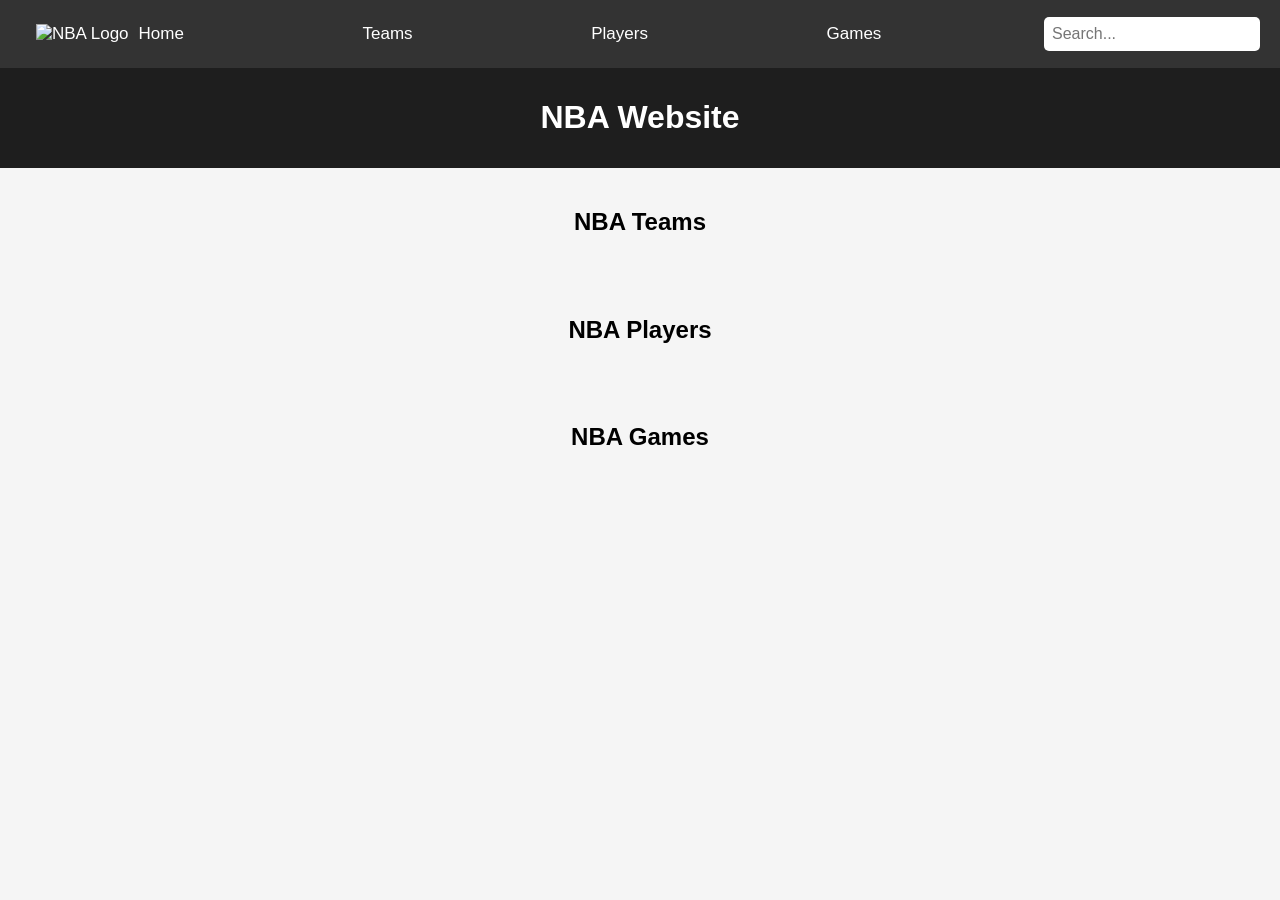
==== index.html @ a3193c32 "sp cuoi khoa" ====
<!DOCTYPE html>
<html lang="en">
<head>
    <meta charset="UTF-8">
    <meta name="viewport" content="width=device-width, initial-scale=1.0">
    <title>NBA Website</title>
    <link rel="stylesheet" href="style.css">
    <link rel="stylesheet" href="stylesss.css">
</head>
<body>

    <!-- Navbar -->
    <div class="navbar">
        <a href="#">
            <img src="https://cdn.nba.com/logos/leagues/logo-nba.svg" alt="NBA Logo" class="logo">
            Home
        </a>
        <a href="#teams">Teams</a>
        <a href="#players">Players</a>
        <a href="#games">Games</a>

        <!-- Search bar -->
        <div class="search-container">
            <input type="text" id="searchInput" placeholder="Search..." onkeyup="searchFunction()">
        </div>
    </div>

    <!-- Content Sections -->
    <div class="header">
        <h1>NBA Website</h1>
    </div>

    <div class="section" id="teams">
        <h2>NBA Teams</h2>
        <div class="teams" id="teams-list"></div>
    </div>

    <div class="section" id="players">
        <h2>NBA Players</h2>
        <div class="players" id="players-list"></div>
    </div>

    <div class="section" id="games">
        <h2>NBA Games</h2>
        <div class="games" id="games-list"></div>
    </div>


    <script src="script.js"></script>
</body>
</html>
---- style.css ----
/* Basic styling */
body {
    font-family: Arial, sans-serif;
    margin: 0;
    padding: 0;
    background-color: #f5f5f5;
}

.header {
    background-color: #1e1e1e;
    color: white;
    padding: 10px 20px;
    text-align: center;
}

.section {
    padding: 20px;
    text-align: center;
}

.teams, .players, .games {
    display: flex;
    justify-content: space-around;
    flex-wrap: wrap;
}

.card {
    background: #fff;
    margin: 10px;
    padding: 20px;
    border-radius: 10px;
    box-shadow: 0 4px 6px rgba(0, 0, 0, 0.1);
    width: 200px;
}

.card img {
    width: 100%;
    border-radius: 10px;
}
/* Styling for the navbar */
.navbar {
    background-color: #333;
    overflow: hidden;
}

.navbar a {
    float: left;
    display: block;
    color: white;
    text-align: center;
    padding: 14px 16px;
    text-decoration: none;
    font-size: 17px;
}

.navbar a:hover {
    background-color: #ddd;
    color: black;
}
body {
    font-family: Arial, sans-serif;
    margin: 0;
    padding: 0;
}

.navbar {
    display: flex;
    justify-content: space-between;
    align-items: center;
    background-color: #333;
    padding: 10px 20px;
    color: white;
}

.navbar .logo a {
    text-decoration: none;
    color: white;
    font-size: 24px;
}

.search-container input {
    padding: 8px;
    font-size: 16px;
    border: none;
    border-radius: 5px;
    width: 200px;
    transition: width 0.3s ease;
}

.search-container input:focus {
    width: 250px;
}

.content {
    padding: 20px;
}
---- stylesss.css ----
/* Basic styling */
 body {
    font-family: Arial, sans-serif;
    margin: 0;
    padding: 0;
    background-color: #f5f5f5;
}

/* Navbar styling */
.navbar {
    background-color: #333;
    overflow: hidden;
}

.navbar a {
    float: left;
    display: flex;
    align-items: center;
    color: white;
    text-align: center;
    padding: 14px 16px;
    text-decoration: none;
    font-size: 17px;
}

.navbar a:hover {
    background-color: #ddd;
    color: black;
}

.navbar img {
    height: 20px; /* Adjust height of the logo */
    margin-right: 10px; /* Space between the logo and text */
}

.header {
    background-color: #1e1e1e;
    color: white;
    padding: 10px 20px;
    text-align: center;
}

.section {
    padding: 20px;
    text-align: center;
}

.teams, .players, .games {
    display: flex;
    justify-content: space-around;
    flex-wrap: wrap;
}

.card {
    background: #fff;
    margin: 10px;
    padding: 20px;
    border-radius: 10px;
    box-shadow: 0 4px 6px rgba(0, 0, 0, 0.1);
    width: 200px;
}

.card img {
    width: 100%;
    border-radius: 10px;
}
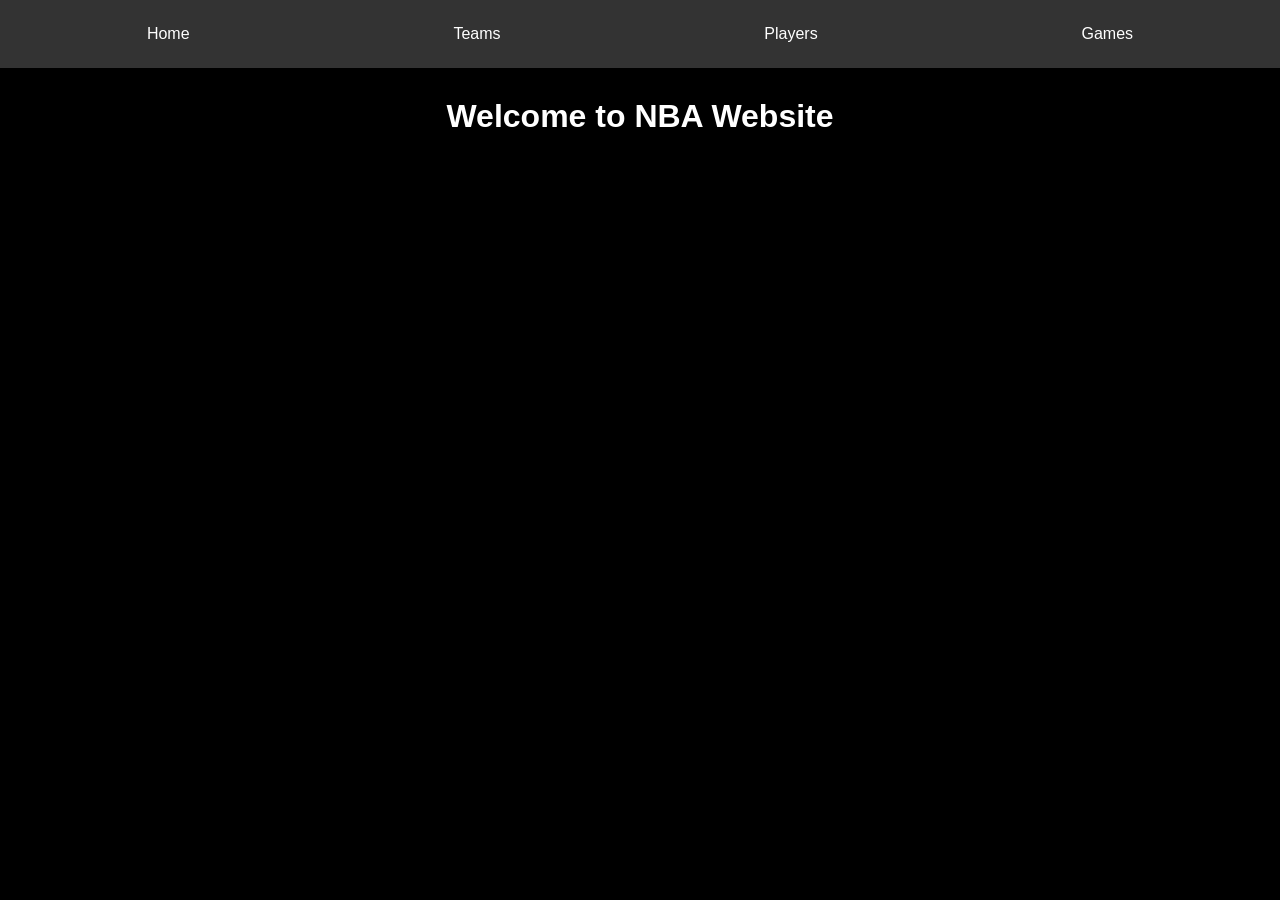
==== commit 9b454a6c: "tex" ====
--- a/index.html
+++ b/index.html
@@ -3,49 +3,18 @@
 <head>
     <meta charset="UTF-8">
     <meta name="viewport" content="width=device-width, initial-scale=1.0">
-    <title>NBA Website</title>
+    <title>NBA Home</title>
     <link rel="stylesheet" href="style.css">
-    <link rel="stylesheet" href="stylesss.css">
 </head>
 <body>
-
-    <!-- Navbar -->
     <div class="navbar">
-        <a href="#">
-            <img src="https://cdn.nba.com/logos/leagues/logo-nba.svg" alt="NBA Logo" class="logo">
-            Home
-        </a>
-        <a href="#teams">Teams</a>
-        <a href="#players">Players</a>
-        <a href="#games">Games</a>
-
-        <!-- Search bar -->
-        <div class="search-container">
-            <input type="text" id="searchInput" placeholder="Search..." onkeyup="searchFunction()">
-        </div>
+        <a href="index.html">Home</a>
+        <a href="teams.html">Teams</a>
+        <a href="players.html">Players</a>
+        <a href="games.html">Games</a>
     </div>
-
-    <!-- Content Sections -->
     <div class="header">
-        <h1>NBA Website</h1>
+        <h1>Welcome to NBA Website</h1>
     </div>
-
-    <div class="section" id="teams">
-        <h2>NBA Teams</h2>
-        <div class="teams" id="teams-list"></div>
-    </div>
-
-    <div class="section" id="players">
-        <h2>NBA Players</h2>
-        <div class="players" id="players-list"></div>
-    </div>
-
-    <div class="section" id="games">
-        <h2>NBA Games</h2>
-        <div class="games" id="games-list"></div>
-    </div>
-
-
-    <script src="script.js"></script>
 </body>
 </html>
--- a/style.css
+++ b/style.css
@@ -1,97 +1,47 @@
-/* Basic styling */
 body {
-    font-family: Arial, sans-serif;
     margin: 0;
     padding: 0;
-    background-color: #f5f5f5;
+    font-family: Arial, sans-serif;
+    background-color: #000;
+    color: #fff;
 }
 
-.header {
-    background-color: #1e1e1e;
-    color: white;
-    padding: 10px 20px;
-    text-align: center;
+.navbar {
+    background-color: #333;
+    padding: 15px;
+    display: flex;
+    justify-content: space-around;
 }
 
-.section {
-    padding: 20px;
-    text-align: center;
+.navbar a {
+    color: #fff;
+    text-decoration: none;
+    padding: 10px 20px;
 }
 
-.teams, .players, .games {
+.navbar a:hover {
+    background-color: #555;
+    border-radius: 5px;
+}
+
+h1 {
+    text-align: center;
+    margin: 30px 0;
+}
+
+#games-list {
     display: flex;
-    justify-content: space-around;
     flex-wrap: wrap;
+    justify-content: center;
 }
 
 .card {
-    background: #fff;
+    background-color: #fff;
+    color: #000;
+    padding: 20px;
     margin: 10px;
-    padding: 20px;
     border-radius: 10px;
-    box-shadow: 0 4px 6px rgba(0, 0, 0, 0.1);
-    width: 200px;
+    width: 300px;
+    text-align: center;
+    box-shadow: 0 4px 8px rgba(0, 0, 0, 0.2);
 }
-
-.card img {
-    width: 100%;
-    border-radius: 10px;
-}
-/* Styling for the navbar */
-.navbar {
-    background-color: #333;
-    overflow: hidden;
-}
-
-.navbar a {
-    float: left;
-    display: block;
-    color: white;
-    text-align: center;
-    padding: 14px 16px;
-    text-decoration: none;
-    font-size: 17px;
-}
-
-.navbar a:hover {
-    background-color: #ddd;
-    color: black;
-}
-body {
-    font-family: Arial, sans-serif;
-    margin: 0;
-    padding: 0;
-}
-
-.navbar {
-    display: flex;
-    justify-content: space-between;
-    align-items: center;
-    background-color: #333;
-    padding: 10px 20px;
-    color: white;
-}
-
-.navbar .logo a {
-    text-decoration: none;
-    color: white;
-    font-size: 24px;
-}
-
-.search-container input {
-    padding: 8px;
-    font-size: 16px;
-    border: none;
-    border-radius: 5px;
-    width: 200px;
-    transition: width 0.3s ease;
-}
-
-.search-container input:focus {
-    width: 250px;
-}
-
-.content {
-    padding: 20px;
-}
-
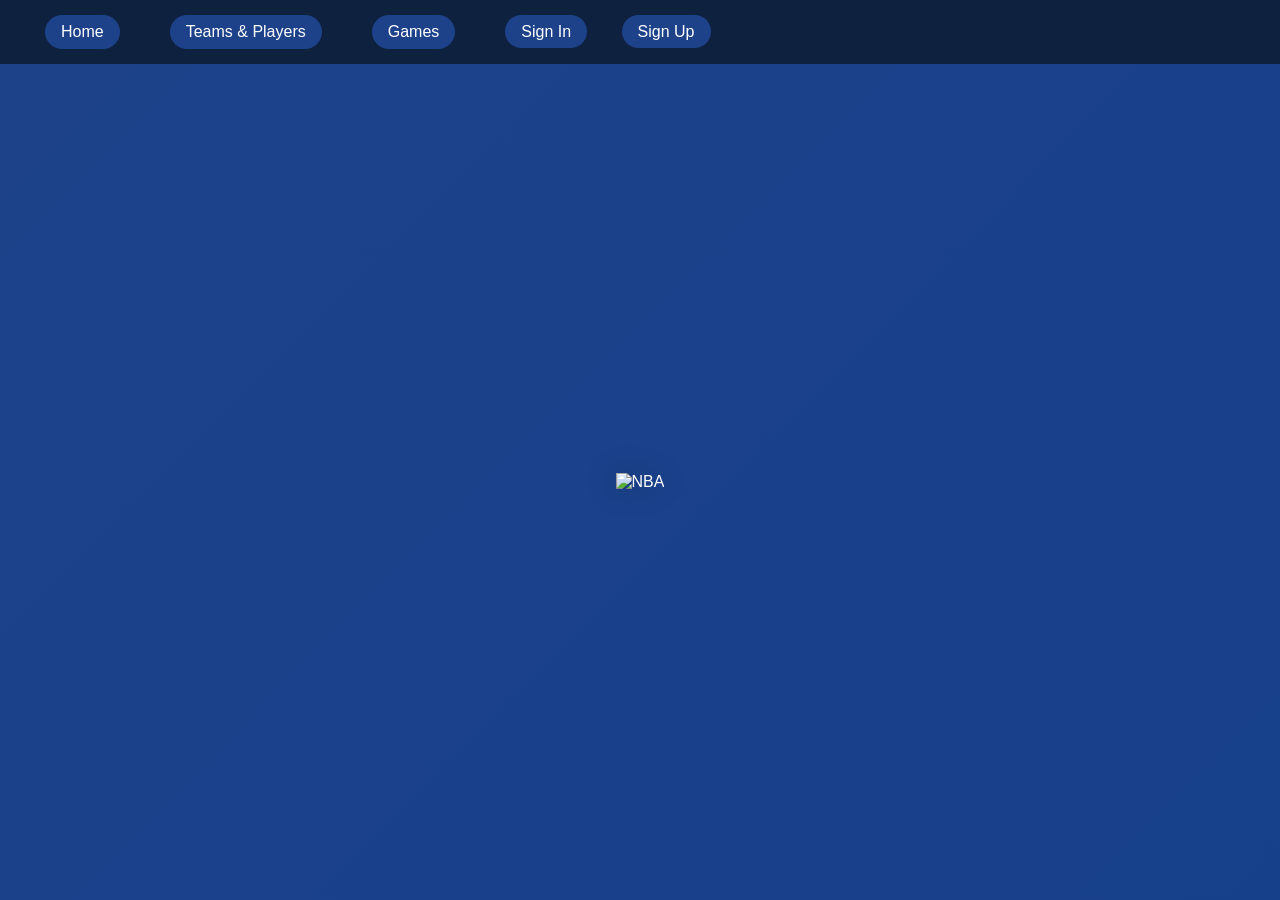
==== commit 1bcca576: "add" ====
--- a/index.html
+++ b/index.html
@@ -1,20 +1,36 @@
 <!DOCTYPE html>
 <html lang="en">
+
 <head>
     <meta charset="UTF-8">
     <meta name="viewport" content="width=device-width, initial-scale=1.0">
     <title>NBA Home</title>
-    <link rel="stylesheet" href="style.css">
+    <link rel="stylesheet" href="./css/style.css">
 </head>
+
 <body>
-    <div class="navbar">
-        <a href="index.html">Home</a>
-        <a href="teams.html">Teams</a>
-        <a href="players.html">Players</a>
-        <a href="games.html">Games</a>
+    <!-- Navbar -->
+<div class="navbar">
+    <a href="index.html">Home</a>
+    <a href="team&players.html">Teams & Players</a>
+    
+    <a href="games.html">Games</a>
+
+
+    <!-- Avatar sau khi đăng nhập -->
+    <div class="user-avatar" id="user-avatar" style="display: none;">
+        <img src="" alt="Avatar" id="avatar-img">
     </div>
-    <div class="header">
-        <h1>Welcome to NBA Website</h1>
+
+    <!-- Đăng nhập / Đăng ký khi chưa đăng nhập -->
+    <div class="auth-links" id="auth-links">
+        <a href="login.html" class="btn-login">Sign In</a>
+        <a href="signup.html" class="btn-signup">Sign Up</a>
     </div>
+</div>
+<div class="NBA">
+        <img src="https://images.seeklogo.com/logo-png/24/1/nba-logo-png_seeklogo-247736.png" alt="NBA">
+</div>
 </body>
+
 </html>
--- a/css/style.css
+++ b/css/style.css
@@ -0,0 +1,231 @@
+/* Reset */
+* {
+    margin: 0;
+    padding: 0;
+    box-sizing: border-box;
+}
+
+body {
+    font-family: 'Arial', sans-serif;
+    background: linear-gradient(135deg, #1d428a, #17408b);
+    color: #fff;
+    min-height: 100vh;
+}
+
+/* Navbar */
+.navbar {
+    background: rgba(0, 0, 0, 0.6);
+    padding: 15px 30px;
+    display: flex;
+    justify-content: space-between;
+    align-items: center;
+}
+
+.navbar a {
+    color: #fff;
+    text-decoration: none;
+    margin: 0 15px;
+    padding: 10px 15px;
+    border-radius: 20px;
+    transition: all 0.3s ease;
+    font-size: 16px;
+}
+
+.navbar a:hover {
+    background: rgba(255, 255, 255, 0.2);
+}
+
+#auth-area a {
+    background: #1d428a;
+    margin-left: 10px;
+}
+
+#auth-area a:hover {
+    background: #17408b;
+}
+
+/* Header */
+.header {
+    text-align: center;
+    padding: 50px 20px;
+    background: rgba(0, 0, 0, 0.4);
+}
+
+.header h1 {
+    font-size: 48px;
+    margin: 0;
+}
+
+/* Header flex */
+.header-flex {
+    display: flex;
+    align-items: center;
+    justify-content: center;
+    gap: 20px;
+}
+
+.logo {
+    width: 100px;
+    height: auto;
+    display: block;
+    transition: transform 0.3s ease;
+}
+
+.logo:hover {
+    transform: scale(1.1);
+}
+
+/* Main content */
+.main-content {
+    padding: 40px 20px;
+    text-align: center;
+}
+
+.main-content h2 {
+    font-size: 36px;
+    margin-bottom: 20px;
+}
+
+.main-content p {
+    font-size: 18px;
+    line-height: 1.6;
+}
+
+/* Avatar */
+.avatar {
+    width: 40px;
+    height: 40px;
+    border-radius: 50%;
+    object-fit: cover;
+    border: 2px solid white;
+    cursor: pointer;
+    margin-left: 10px;
+}
+
+/* Responsive */
+@media (max-width: 768px) {
+    .navbar {
+        flex-wrap: wrap;
+        justify-content: center;
+    }
+
+    .header h1 {
+        font-size: 36px;
+    }
+
+    .main-content h2 {
+        font-size: 28px;
+    }
+}
+/* Avatar */
+.avatar {
+    width: 40px;
+    height: 40px;
+    border-radius: 50%;
+    margin-left: 10px;
+}
+
+.user-info {
+    display: flex;
+    align-items: center;
+    gap: 10px;
+}
+
+#logout-btn {
+    background: #ff4d4d;
+    color: white;
+    padding: 6px 12px;
+    border: none;
+    border-radius: 5px;
+    cursor: pointer;
+}
+ /* Cấu hình cho toàn bộ body để căn giữa logo */
+body {
+    margin: 0;
+    padding: 0;
+    font-family: Arial, sans-serif;
+    background-color: #f0f0f0;
+    height: 100vh; /* Chiều cao toàn màn hình */
+    display: flex;
+    flex-direction: column;
+}
+
+/* Navbar căn đều và đẹp */
+.navbar {
+    background-color: #0e2240;
+    padding: 15px 30px;
+    display: flex;
+    align-items: center;
+    justify-content: flex-start;
+    gap: 20px;
+}
+
+/* Link trên navbar */
+.navbar a {
+    color: white;
+    text-decoration: none;
+    padding: 8px 16px;
+    border-radius: 20px;
+    transition: 0.3s;
+    background-color: #1d428a;
+}
+
+.navbar a:hover {
+    background-color: #17408b;
+}
+
+/* Avatar */
+.user-avatar img {
+    width: 45px;
+    height: 45px;
+    border-radius: 50%;
+    object-fit: cover;
+    border: 2px solid white;
+    box-shadow: 0 0 8px rgba(0, 0, 0, 0.2);
+}
+
+.user-avatar {
+    margin-left: auto; /* Đẩy avatar về bên phải */
+}
+
+/* Đăng nhập/đăng ký */
+.auth-links a {
+    color: white;
+    text-decoration: none;
+    margin-left: 15px;
+    padding: 8px 16px;
+    background-color: #1d428a;
+    border-radius: 20px;
+    transition: 0.3s;
+}
+
+.auth-links a:hover {
+    background-color: #17408b;
+}
+
+/* Logo chính giữa toàn màn hình */
+.NBA {
+    flex: 1; /* Chiếm hết phần còn lại của màn hình */
+    display: flex;
+    justify-content: center;
+    align-items: center;
+    padding: 20px;
+}
+
+/* Kích thước logo đẹp và responsive */
+.NBA img {
+    max-width: 100%; /* Không vượt quá chiều rộng màn hình */
+    max-height: 80vh; /* Không vượt quá 80% chiều cao màn hình */
+    height: auto;
+    width: auto;
+    object-fit: contain;
+    filter: drop-shadow(0 0 15px rgba(0, 0, 0, 0.2)); /* Đổ bóng nhẹ */
+}
+.NBA img {
+    transition: transform 0.3s ease;
+}
+
+.NBA img:hover {
+    transform: scale(1.05); /* Phóng to nhẹ khi hover */
+}
+
